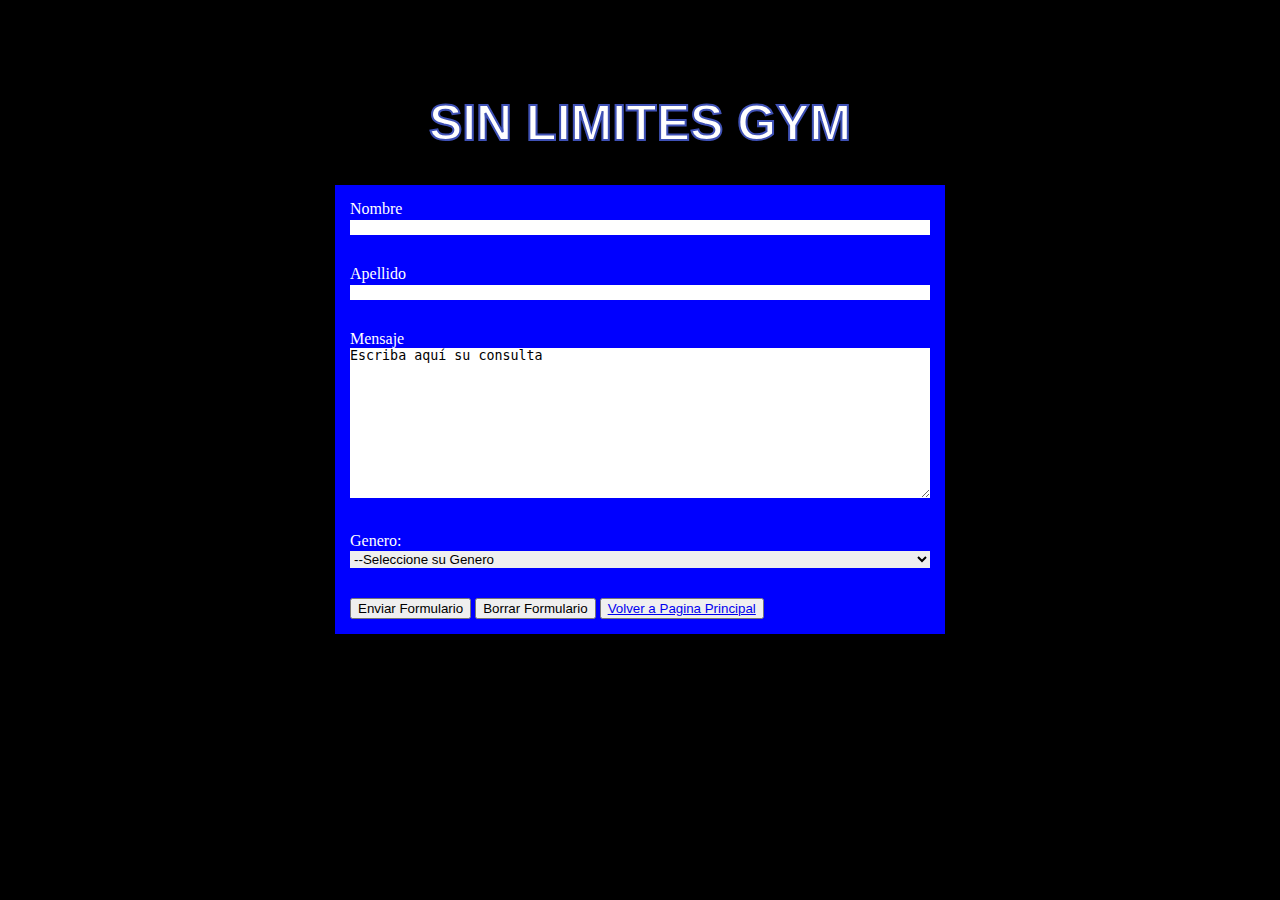
==== Contacto/index.html @ b028845c "se agrego modulo contacto y css" ====
<!DOCTYPE html>
<html lang="en">

<head>
    <meta charset="UTF-8">
    <meta http-equiv="X-UA-Compatible" content="IE=edge">
    <meta name="viewport" content="width=device-width, initial-scale=1.0">
    <link rel="stylesheet" href="styleForm.css">
    <title>Practicas Cronos</title>
</head>

<body>
    <h1> SIN LIMITES GYM</h1>


    <form action="">
        Nombre
        <input type="text">
        Apellido
        <input type="text">

        Mensaje
        <textarea rows="10">Escriba aquí su consulta</textarea>
        Genero:
        <select >
            <option >--Seleccione su Genero</option>
            <option >Hombre</option>
            <option >Mujer</option>
            <option >X</option>
            <option >No sabe no contesta</option>
            <!-- si le pongo dentro de option "selected" toma ese como primera opcion-->
        </select>

        <button type="submit">Enviar Formulario</button>
        <button type="reset">Borrar Formulario</button>
        <button><a href="../index.html">Volver a Pagina Principal</a></button>
    </form>

</body>

</html>
---- Contacto/styleForm.css ----
body {
    background-color: black;
    margin: 20px;
    padding: 40px;
    color: white;
}

h1 {
    font-family: Impact, Haettenschweiler, 'Arial Narrow Bold', sans-serif;
    text-align: center;
    font-size: 50px;
    /* para darle a un texto grosor de trazo y color*/
    -webkit-text-stroke: 2px #3f51b5;
    /*pone transparente el texto yd eja el borsde*/
    /* color: transparent;*/
}

form{  /*50 % del ancho del pagina en este caso body*/
       max-width: 50%;
       background-color: blue;
       margin: 0px auto;/*centra*/
    padding: 15px;}/*para separa los input*/

       
    input,textarea,select{/*100 % del contenedor en este caso form*/
        width: 100%;
        margin-bottom: 30px;
        border:none;/*el input viene con borde y padding por defecto */
        padding: 0px;/*al sacarselos se amoldan al contenedor*/
    
    }
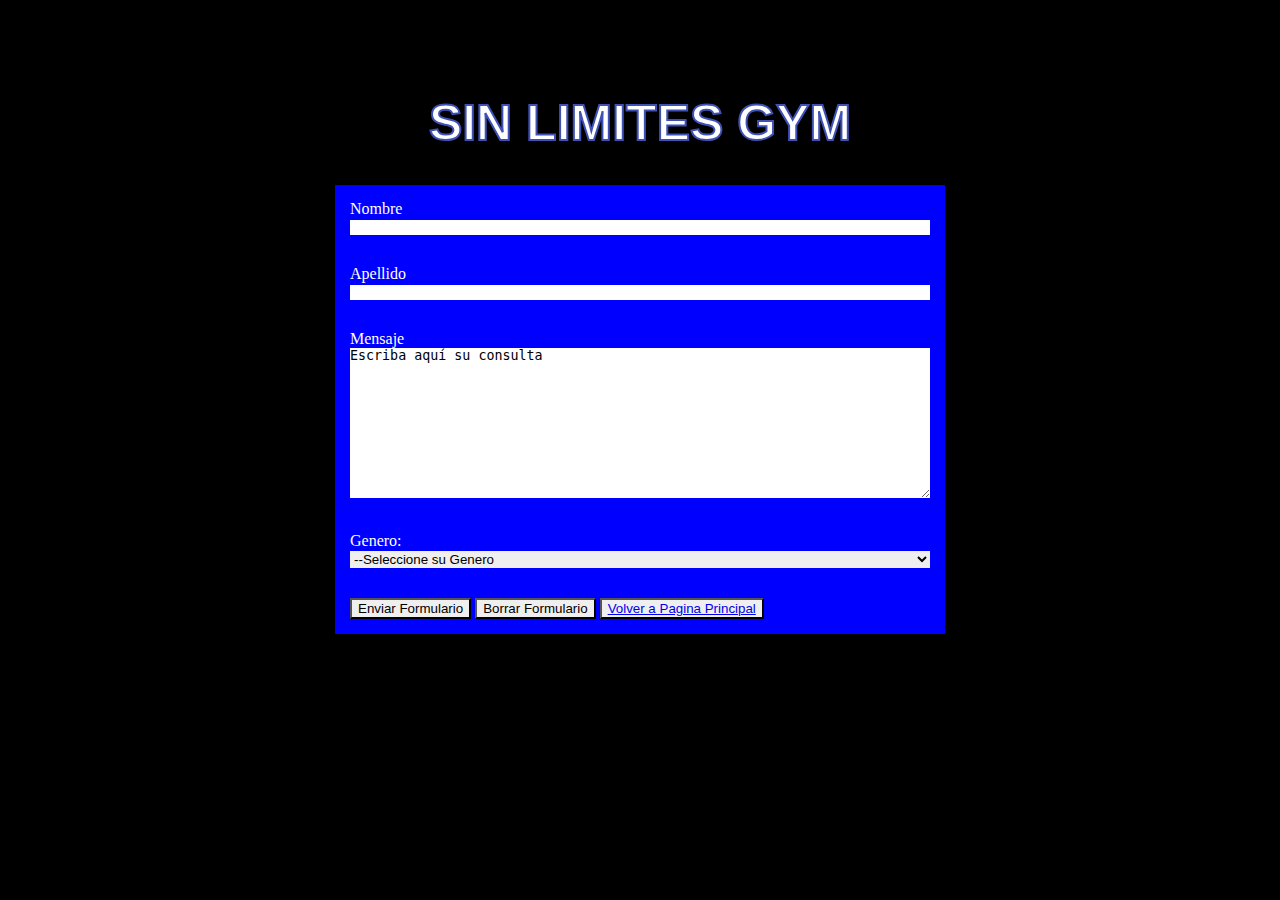
==== commit fe714722: "se hicieron cambios en css" ====
--- a/Contacto/index.html
+++ b/Contacto/index.html
@@ -1,41 +1,37 @@
 <!DOCTYPE html>
 <html lang="en">
+	<head>
+		<meta charset="UTF-8" />
+		<meta http-equiv="X-UA-Compatible" content="IE=edge" />
+		<meta name="viewport" content="width=device-width, initial-scale=1.0" />
+		<link rel="stylesheet" href="styleForm.css" />
+		<title>Practicas Cronos</title>
+	</head>
 
-<head>
-    <meta charset="UTF-8">
-    <meta http-equiv="X-UA-Compatible" content="IE=edge">
-    <meta name="viewport" content="width=device-width, initial-scale=1.0">
-    <link rel="stylesheet" href="styleForm.css">
-    <title>Practicas Cronos</title>
-</head>
+	<body>
+		<h1>SIN LIMITES GYM</h1>
+    
+		<form action="">
+			Nombre
+			<input type="text" />
+			Apellido
+			<input type="text" />
 
-<body>
-    <h1> SIN LIMITES GYM</h1>
+			Mensaje
+			<textarea rows="10">Escriba aquí su consulta</textarea>
+			Genero:
+			<select>
+				<option>--Seleccione su Genero</option>
+				<option>Hombre</option>
+				<option>Mujer</option>
+				<option>X</option>
+				<option>No sabe no contesta</option>
+				<!-- si le pongo dentro de option "selected" toma ese como primera opcion-->
+			</select>
 
-
-    <form action="">
-        Nombre
-        <input type="text">
-        Apellido
-        <input type="text">
-
-        Mensaje
-        <textarea rows="10">Escriba aquí su consulta</textarea>
-        Genero:
-        <select >
-            <option >--Seleccione su Genero</option>
-            <option >Hombre</option>
-            <option >Mujer</option>
-            <option >X</option>
-            <option >No sabe no contesta</option>
-            <!-- si le pongo dentro de option "selected" toma ese como primera opcion-->
-        </select>
-
-        <button type="submit">Enviar Formulario</button>
-        <button type="reset">Borrar Formulario</button>
-        <button><a href="../index.html">Volver a Pagina Principal</a></button>
-    </form>
-
-</body>
-
-</html>+			<button class="btnAnimado" type="submit">Enviar Formulario</button>
+			<button class="btnAnimado" type="reset">Borrar Formulario</button>
+			<button class="btnAnimado"><a href="../index.html">Volver a Pagina Principal</a></button>
+		</form>
+	</body>
+</html>
--- a/Contacto/styleForm.css
+++ b/Contacto/styleForm.css
@@ -28,4 +28,20 @@
         border:none;/*el input viene con borde y padding por defecto */
         padding: 0px;/*al sacarselos se amoldan al contenedor*/
     
-    }       +    }       
+
+
+    .btnAnimado{
+                position: relative;
+                transition: all 0.5s;
+                border-radius: 0px;
+    }
+
+    .btnAnimado:hover{
+    border-radius: 50px;
+    background-color: white;
+    transform:  scaleX(1.2) scaleY(1.3);
+    margin-right: 10px;
+    margin-left: 20px;
+    
+    }